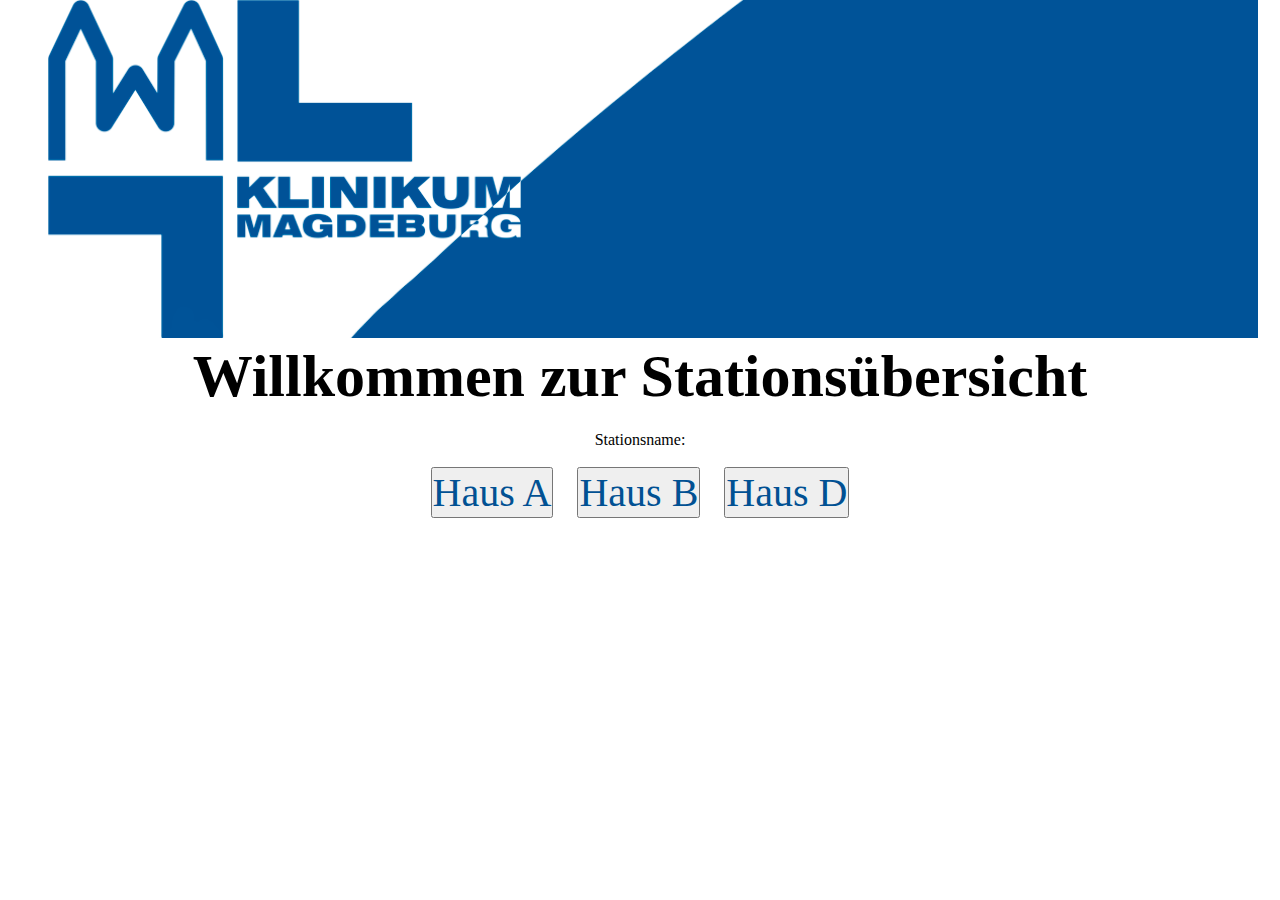
==== index.html @ 2adee5b7 "Update index.html" ====
<!DOCTYPE html>
<html>
<head>
<script>
	function weiterleitung() {
		let eingabe = document.getElementById("suchleiste").value;
		if (eingabe == "A2.1") {
		window.location.assign("https://google.com");
		}
	}
</script>
<meta name="viewport" content="width=device-width, initial-scale=1">
<title>Stations&uumlbersicht</title>
<link rel="stylesheet" href="style.css">
<link rel="shortcut icon" href="https://www.klinikum-magdeburg.de/typo3conf/ext/configurationpackage/Resources/Public/Icons/favicon.ico" type="image/x-icon">
</head>
<body>

		<center>
					<img src="Unbenanntes_Projekt.png" alt="kmd" width="1235" 					height="338" zindex=1 alling>
					
						<h1  style="margin-bottom:20px;font-size:60px;font-family:verdana;">Willkommen zur Stations&uumlbersicht</h1>
					<center>
						
						
					<form>	
	<label for="stationssuche">Stationsname:</label><br>
	<imput type="text" id="suchleiste" name="stationssuche" ><br>
	<imput type="button" value="Submit" onClick= "weiterleitung()">
		 
		</form>
		
			
			
			
			
			
			</center>
<div class="dropdown">
  <button color: white; class="dropbtn1"style="margin-right:20px;font-size:40px;font-family:verdana;color:#015193;">Haus A</button>
  


<div class="dropdown-content">

<a href="http://192.168.5.240/logbuch_webmodules/stmon?config_id=STATION_A2-1"; style="color:#bd872a" >Station A2.1</a>
<a href="http://192.168.5.240/logbuch_webmodules/stmon?config_id=STATION_A2-2"; style="color:#bd872a"  >Station A2.2</a>
<a href="http://192.168.5.240/logbuch_webmodules/stmon?config_id=STATION_A3-1"; style="color:#bd872a"  >Station A3.1</a>
<a href="http://192.168.5.240/logbuch_webmodules/stmon?config_id=STATION_A3-2"; style="color:#bd872a" >Station A3.11</a>
<a href="http://192.168.5.240/logbuch_webmodules/stmon?config_id=STATION_A3-1"; style= "color:#bd872a" >Station A3.12</a>
<a href="http://192.168.5.240/logbuch_webmodules/stmon?config_id=STATION_A3-2"; style= "color:#bd872a" >Station A3.2</a>
<a href="http://192.168.5.240/logbuch_webmodules/stmon?config_id=STATION_A4-1"; style= "color:#bd872a" >Station A4.1</a>
<a href="http://192.168.5.240/logbuch_webmodules/stmon?config_id=STATION_A4-2"; style="color:#bd872a"  >Station A4.2</a>
<a href="http://192.168.5.240/logbuch_webmodules/stmon?config_id=STATION_A5-1"; style="color:#bd872a"  >Station A5.1</a>
<a href="http://192.168.5.240/logbuch_webmodules/stmon?config_id=STATION_A5-2"; style="color:#bd872a"  >Station A5.2</a>
<a href="http://192.168.5.240/logbuch_webmodules/stmon?config_id=STATION_A5-1"; style="color:#bd872a"  >Station A5.3</a>
<a href="http://192.168.5.240/logbuch_webmodules/stmon?config_id=STATION_A6-1"; style="color:#bd872a"  >Station A6.1</a>
<a href="http://192.168.5.240/logbuch_webmodules/stmon?config_id=STATION_A6-2"; style= "color:#bd872a" >Station A6.2</a>
  </div>
</div>




<div class="dropdown">
  <button color: white; class="dropbtn1"style="font-size:40px;font-family:verdana;color:#015193;">Haus B</button>
  


<div class="dropdown-content">
<a href="http://192.168.5.240/logbuch_webmodules/stmon?config_id=STATION_B0-1"; style="color:#2a3bbd" >Station B0.1</a>
<a href="http://192.168.5.240/logbuch_webmodules/stmon?config_id=STATION_B1-1"; style="color:#2a3bbd" >Station B1.1</a>
<a href="http://192.168.5.240/logbuch_webmodules/stmon?config_id=STATION_B1-2"; style= "color:#2a3bbd">Station B1.2</a>
<a href="http://192.168.5.240/logbuch_webmodules/stmon?config_id=STATION_B2-1"; style= "color:#2a3bbd">Station B2.1</a>
<a href="http://192.168.5.240/logbuch_webmodules/stmon?config_id=STATION_B2-1"; style= "color:#2a3bbd">Station B2.2</a>
<a href="http://192.168.5.240/logbuch_webmodules/stmon?config_id=STATION_B3-1"; style="color:#2a3bbd" >Station B3.1</a>
<a href="http://192.168.5.240/logbuch_webmodules/stmon?config_id=STATION_B3-2"; Style= "color:#2a3bbd">Station B3.2</a>
	</div>
</div>






<div class="dropdown">
  <button color: white; class="dropbtn1"style="margin-left:20px;font-size:40px;font-family:verdana;color:#015193;">Haus D</button>
  


<div class="dropdown-content"; style="margin-left:40px">
<a href="http://192.168.5.240/logbuch_webmodules/stmon?config_id=STATION_D0-1"; Style="color:#2abd36" >Station D0.1</a>
<a href="http://192.168.5.240/logbuch_webmodules/stmon?config_id=STATION_D0-1"; Style="color:#2abd36" >Station D0.2</a>
<a href="http://192.168.5.240/logbuch_webmodules/stmon?config_id=STATION_D1-1"; Style="color:#2abd36" >Station D1.1</a>
	</div>
</div>

</center>

		






</body>
</html>
---- style.css ----
*{
		margin: 0;
		padding:0;
	

}

html{
		height: 100%;

}

body{
		height: 100%;
		background: radial-gardient(white, rgb(236,236,236));
		background-size: cover;
		background-repeat: no-repeat;
		background-attachment: fixed;
}

#suche {
  border: 2px solid #999;
  border-radius: 0.5em;;
  font-size: 1.2em;
  width: 10em;
  transition: width 0.5s ease-in-out;
  }
  
  #suche:focus {
  font-size: 1.5em;
  width: 50%;
  }
  
.dropbtn {
  background-color: #04AA6D;
  color: white;
  padding: 30px;
  font-size: 16px;
  border: none;
}

.dropdown {
  position: relative;
  display: inline-block;

}


.dropdown-content {

  display: none;
  position: absolute;
  background-color: #f1f1f1;
  min-width: 160px;
  box-shadow: 0px 8px 16px 0px rgba(0,0,0,0.2);
  z-index: 1;
}

.dropdown-content a {
  padding: 12px 16px;
  text-decoration: none;
  display: block;
  font-family: verdana;
  font-size: 28px
}

.dropdown-content a:hover {background-color: #ddd;}

.dropdown:hover .dropdown-content {display: block;}

.dropdown:hover .dropbtn {background-color: #3e8e41;}
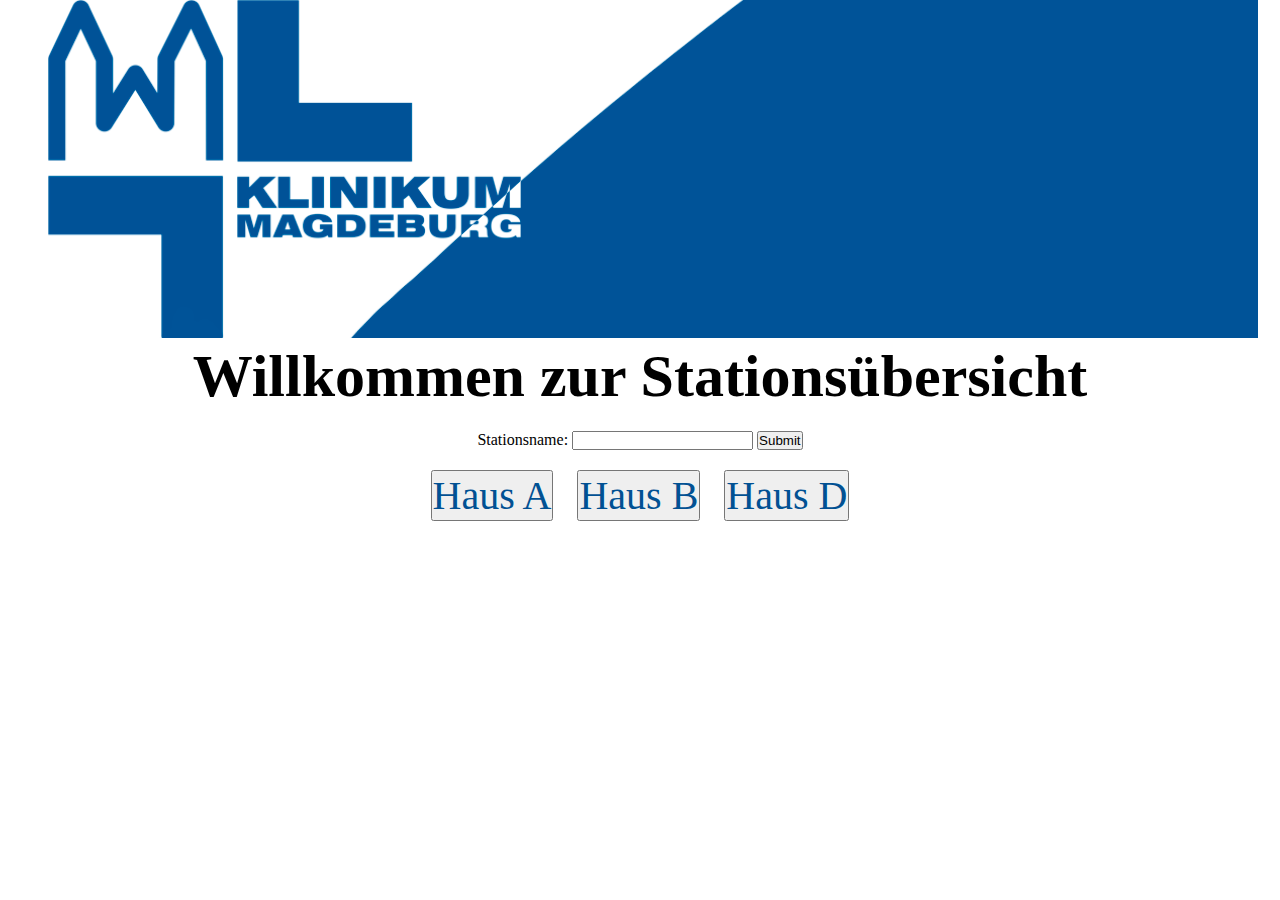
==== commit 1db9253f: "fehler behoben" ====
--- a/index.html
+++ b/index.html
@@ -24,9 +24,9 @@
 						
 						
 					<form>	
-	<label for="stationssuche">Stationsname:</label><br>
-	<imput type="text" id="suchleiste" name="stationssuche" ><br>
-	<imput type="button" value="Submit" onClick= "weiterleitung()">
+	<label for="stationssuche">Stationsname:</label>
+	<input style="margin-bottom:20px" type="text" id="suchleiste" name="stationssuche" >
+	<input type="button" value="Submit" onClick= "weiterleitung()">
 		 
 		</form>
 		
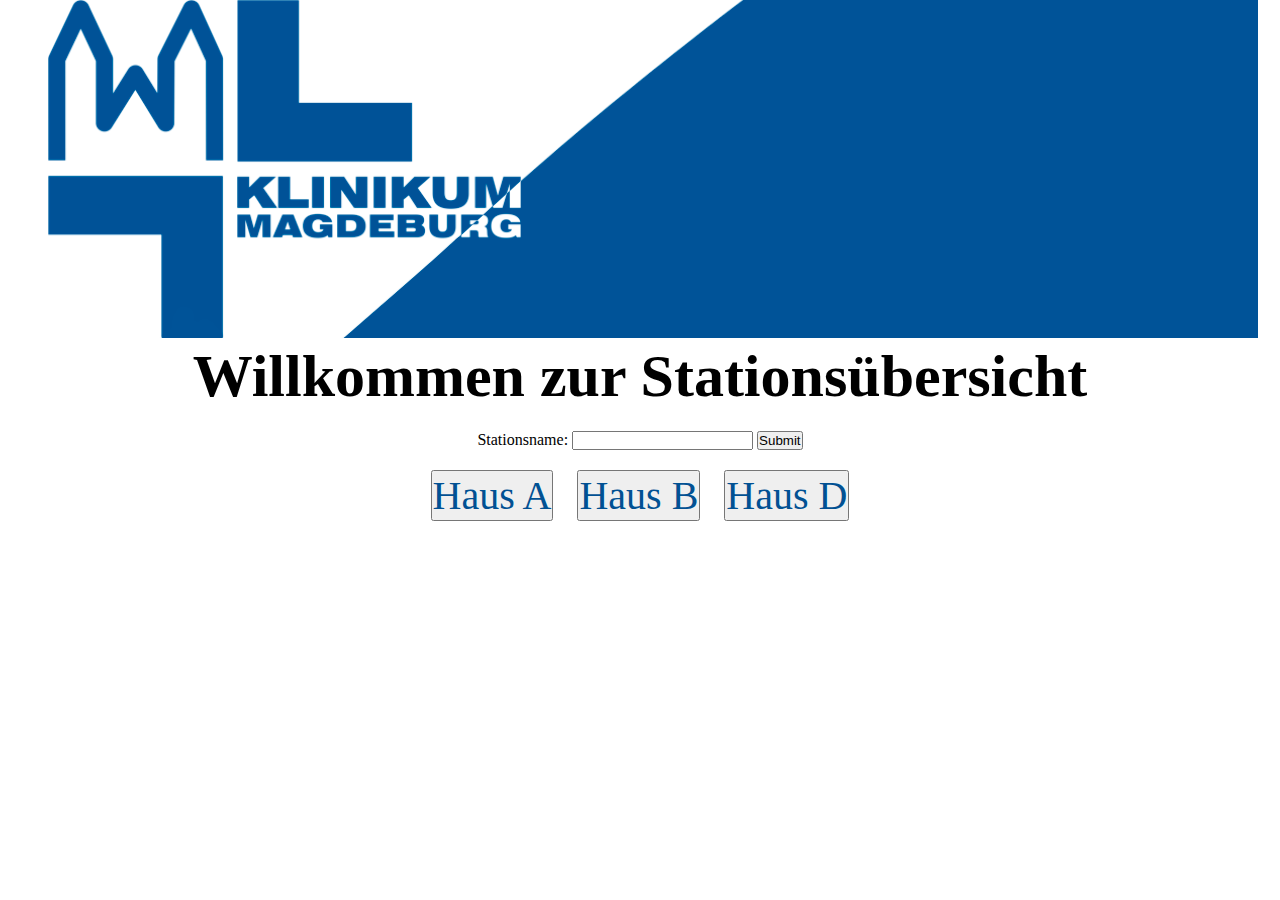
==== commit 931e19a7: "Update index.html" ====
--- a/index.html
+++ b/index.html
@@ -17,7 +17,7 @@
 <body>
 
 		<center>
-					<img src="Unbenanntes_Projekt.png" alt="kmd" width="1235" 					height="338" zindex=1 alling>
+					<img src="A910D35A-A73B-4C11-B7D4-F9B1B153BECA.png" alt="kmd" width="1235" 					height="338" zindex=1 alling>
 					
 						<h1  style="margin-bottom:20px;font-size:60px;font-family:verdana;">Willkommen zur Stations&uumlbersicht</h1>
 					<center>
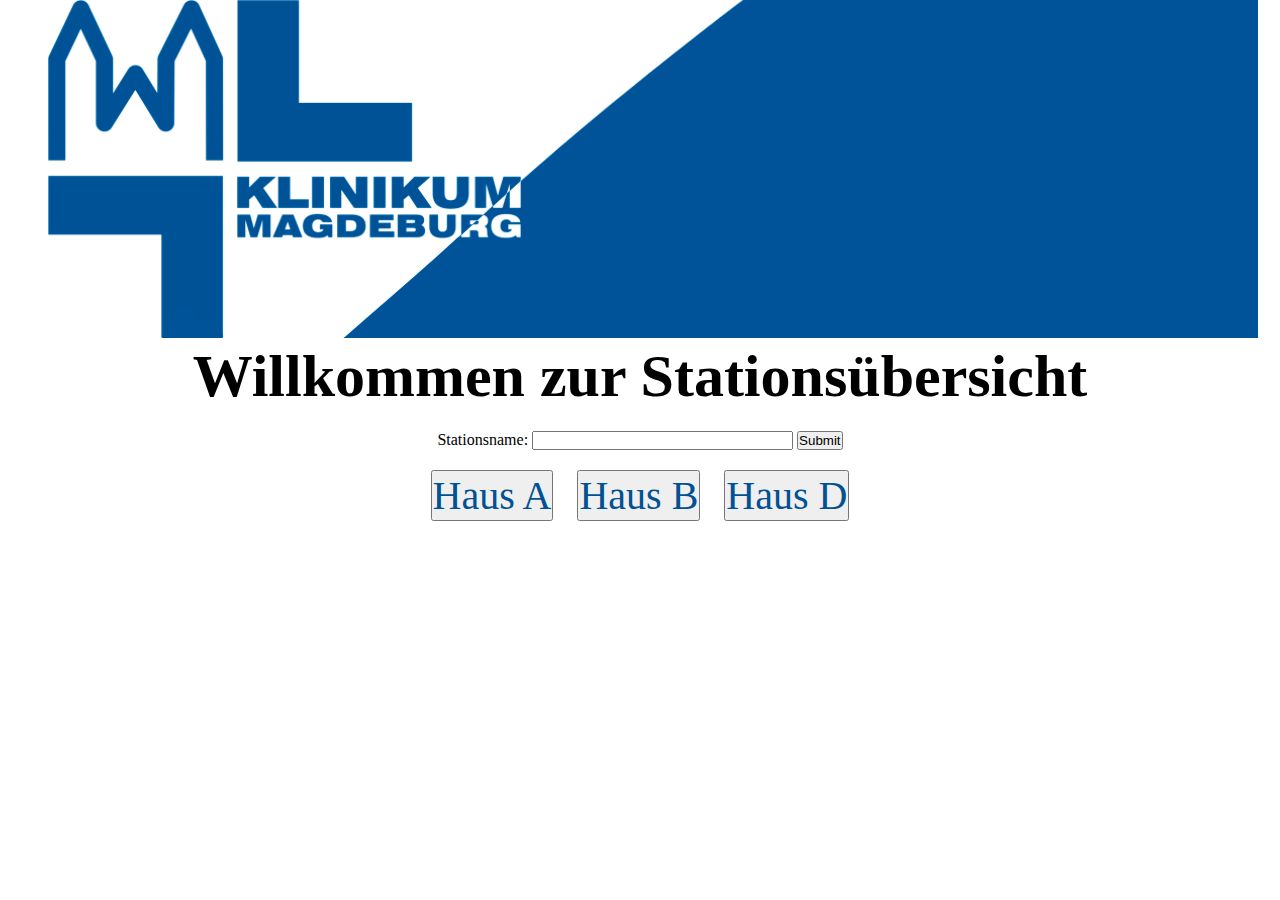
==== commit a3964d89: "Update index.html" ====
--- a/index.html
+++ b/index.html
@@ -25,7 +25,7 @@
 						
 					<form>	
 	<label for="stationssuche">Stationsname:</label>
-	<input style="margin-bottom:20px" type="text" id="suchleiste" name="stationssuche" >
+	<input style="margin-bottom:20px" size="30" maxlength="30" type="text" id="suchleiste" name="stationssuche" >
 	<input type="button" value="Submit" onClick= "weiterleitung()">
 		 
 		</form>
